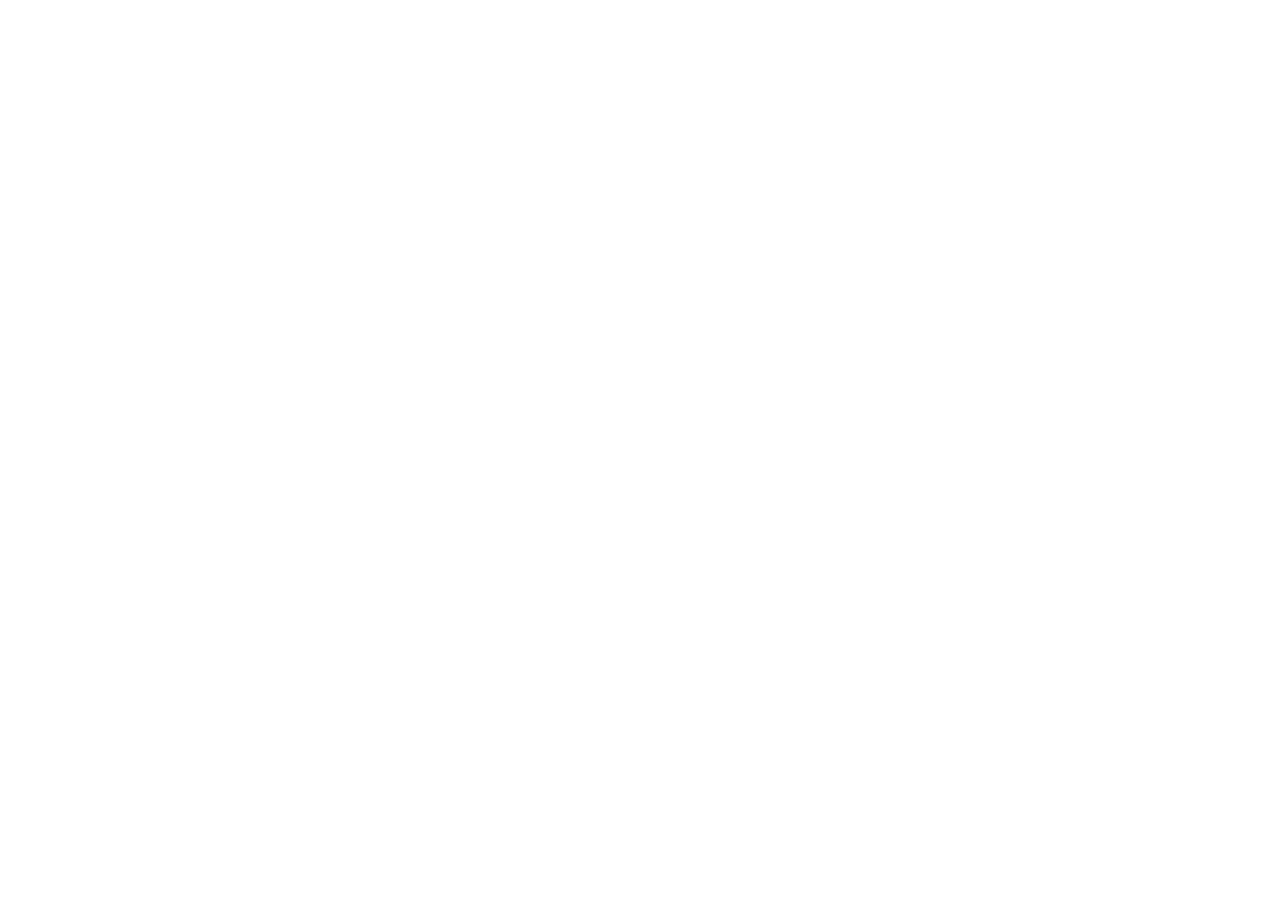
==== versions/v0.0.2/index.html @ 7c43967a "Added version v0.0.2 index.html" ====
<!DOCTYPE html>
<html>
    <head>
        <title>nullspace.exe</title>
        <meta charset="UTF-8">
        <link rel="stylesheet" href="style.css">
        <link rel="icon" type="image/x-icon" href="assets/owl.png">
        <meta name="viewport" content="width=device-width, initial-scale=1.0">
    </head>
    <body>
        <canvas id="screen" width="640" height="480"></canvas>
        <script src="https://pixijs.download/release/pixi.js" defer></script>
        <script src="script.js" defer></script>
    </body>
</html>
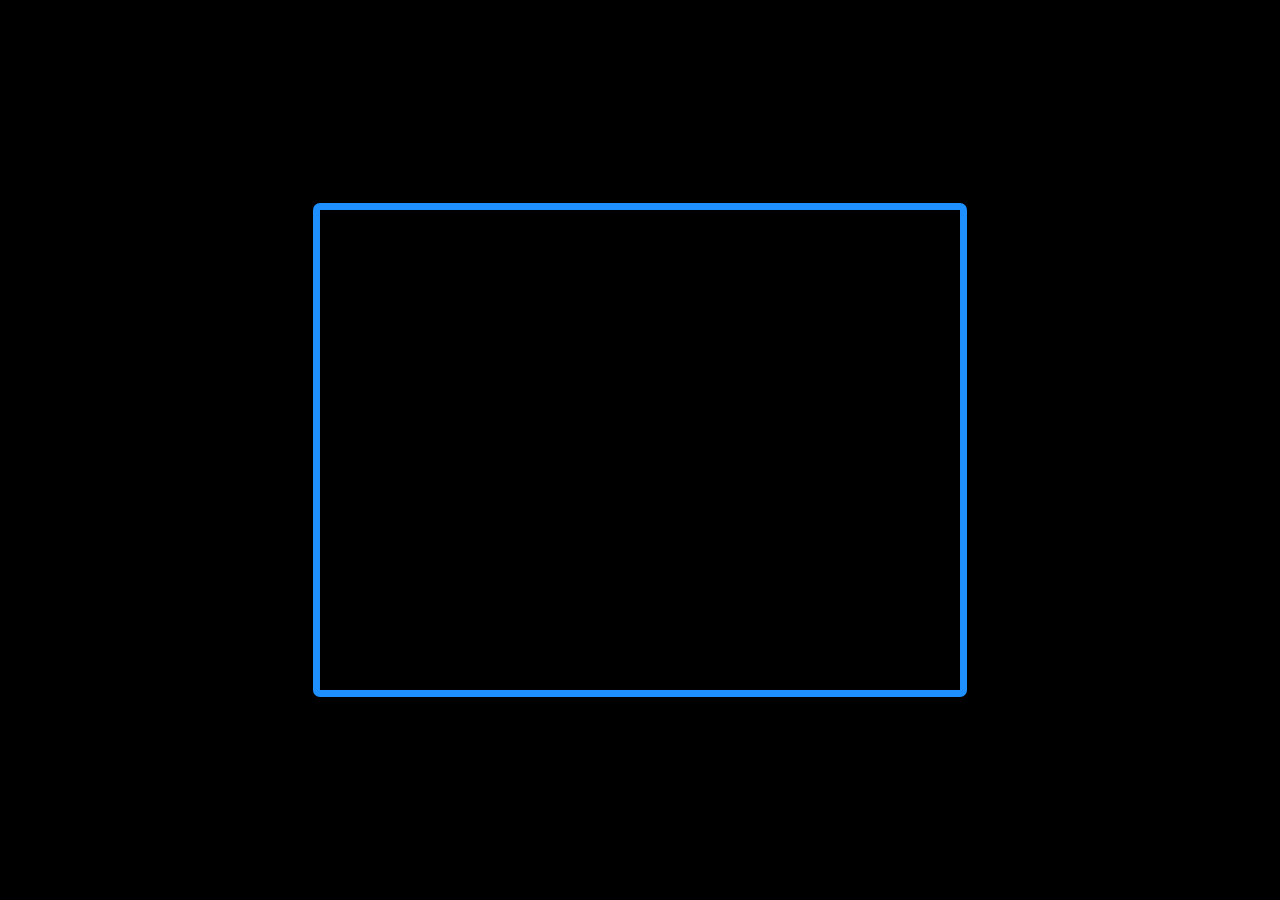
==== commit 63814e7b: "Forgot to add logo (v0.0.2)" ====
--- a/versions/v0.0.2/index.html
+++ b/versions/v0.0.2/index.html
@@ -12,4 +12,4 @@
         <script src="https://pixijs.download/release/pixi.js" defer></script>
         <script src="script.js" defer></script>
     </body>
-</html>
+</html>
--- a/versions/v0.0.2/style.css
+++ b/versions/v0.0.2/style.css
@@ -0,0 +1,20 @@
+body {
+    background-color: black;
+}
+
+canvas {
+    position: fixed;
+    top: 50%;
+    left: 50%;
+    transform: translate(-50%, -50%);
+    image-rendering: pixelated;
+    border-style: solid;
+    border-width: 7px;
+    border-color: dodgerblue;
+    border-radius: 7px;
+}
+
+@font-face {
+    font-family: "DepartureMono";
+    src: url("https://cdn.jsdelivr.net/gh/ImIcterine/nullspace@main/assets/pack0/DepartureMono-Regular.otf") format("opentype");
+}
